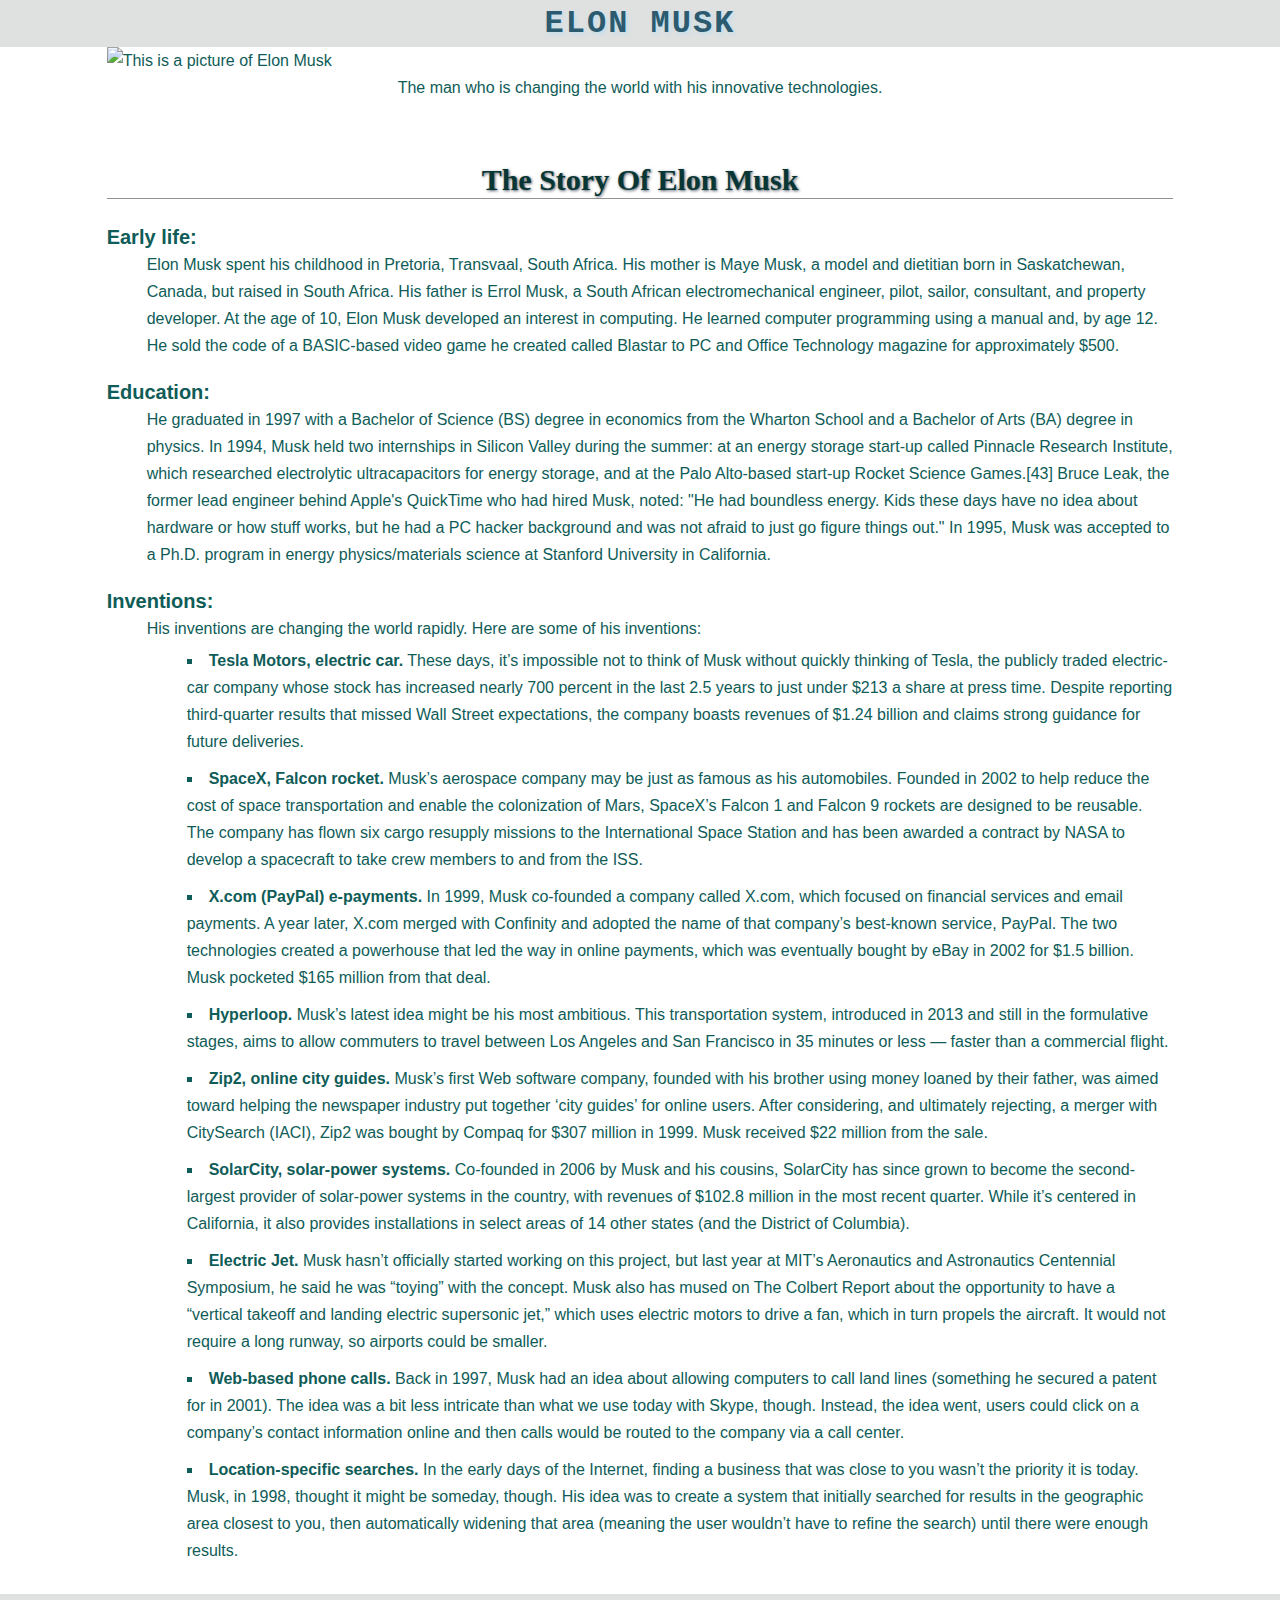
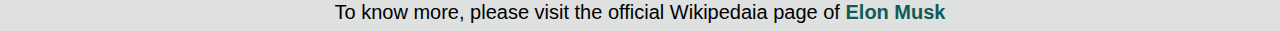
==== Project1-Tribute Page/index.html @ fd53cb65 "Initial commit" ====
<!DOCTYPE html>
<html lang="en">
    <head>
        <title>Tribute Page About Elon Musk</title>
        <meta charset="utf-8">
        <meta name="viewport" content="width=device-width, initial-scale=1, minimum-scale=1, maximum-scale=1">
        <link href="index.css" type="text/css" rel="stylesheet">
    </head>
    <body>
        <div id="main">
        <header>
            <h1 id="title">Elon Musk</h1>
        </header>
        <div id="img-div">
        <figure>
            <img src="https://i.pinimg.com/originals/b1/41/31/b1413156f4a6f780bab6ae2abdea9fc1.jpg" id="image" alt="This is a picture of Elon Musk">
            <figcaption id="img-caption">The man who is changing the world with his innovative technologies.</figcaption>
        </figure>
        </div>

        <div id="tribute-info">
            <h2>The story of Elon Musk</h2>
            <dl>
                <dt>Early life:</dt>
                <dd>Elon Musk spent his childhood in Pretoria, Transvaal, South Africa. His mother is Maye Musk, a model and dietitian born in Saskatchewan, Canada, but raised in South Africa. His father is Errol Musk, a South African electromechanical engineer, pilot, sailor, consultant, and property developer. At the age of 10, Elon Musk developed an interest in computing.  He learned computer programming using a manual and, by age 12. He sold the code of a BASIC-based video game he created called Blastar to PC and Office Technology magazine for approximately $500.</dd>
                <dt>Education:</dt>
                <dd>He graduated in 1997 with a Bachelor of Science (BS) degree in economics from the Wharton School and a Bachelor of Arts (BA) degree in physics. In 1994, Musk held two internships in Silicon Valley during the summer: at an energy storage start-up called Pinnacle Research Institute, which researched electrolytic ultracapacitors for energy storage, and at the Palo Alto-based start-up Rocket Science Games.[43] Bruce Leak, the former lead engineer behind Apple's QuickTime who had hired Musk, noted: "He had boundless energy. Kids these days have no idea about hardware or how stuff works, but he had a PC hacker background and was not afraid to just go figure things out."
                In 1995, Musk was accepted to a Ph.D. program in energy physics/materials science at Stanford University in California.</dd>
                <dt>Inventions:</dt>
                <dd>His inventions are changing the world rapidly. Here are some of his inventions: 
                    <ul>
                        <li><span>Tesla Motors, electric car.</span> These days, it’s impossible not to think of Musk without quickly thinking of Tesla, the publicly traded electric-car company whose stock has increased nearly 700 percent in the last 2.5 years to just under $213 a share at press time. Despite reporting third-quarter results that missed Wall Street expectations, the company boasts revenues of $1.24 billion and claims strong guidance for future deliveries.</li>
                        <li><span>SpaceX, Falcon rocket.</span> Musk’s aerospace company may be just as famous as his automobiles. Founded in 2002 to help reduce the cost of space transportation and enable the colonization of Mars, SpaceX’s Falcon 1 and Falcon 9 rockets are designed to be reusable. The company has flown six cargo resupply missions to the International Space Station  and has been awarded a contract by NASA to develop a spacecraft to take crew members to and from the ISS. </li>
                        <li><span>X.com (PayPal) e-payments.</span> In 1999, Musk co-founded a company called X.com, which focused on financial services and email payments. A year later, X.com merged with Confinity and adopted the name of that company’s best-known service, PayPal. The two technologies created a powerhouse that led the way in online payments, which was eventually bought by eBay in 2002 for $1.5 billion. Musk pocketed $165 million from that deal. </li>
                        <li><span>Hyperloop.</span> Musk’s latest idea might be his most ambitious. This transportation system, introduced in 2013 and still in the formulative stages, aims to allow commuters to travel between Los Angeles and San Francisco in 35 minutes or less — faster than a commercial flight. </li>
                        <li><span>Zip2, online city guides.</span> Musk’s first Web software company, founded with his brother using money loaned by their father, was aimed toward helping the newspaper industry put together ‘city guides’ for online users. After considering, and ultimately rejecting, a merger with CitySearch (IACI), Zip2 was bought by Compaq for $307 million in 1999. Musk received $22 million from the sale. </li>
                        <li><span>SolarCity, solar-power systems.</span> Co-founded in 2006 by Musk and his cousins, SolarCity has since grown to become the second-largest provider of solar-power systems in the country, with revenues of $102.8 million in the most recent quarter. While it’s centered in California, it also provides installations in select areas of 14 other states (and the District of Columbia). </li>
                        <li><span>Electric Jet.</span> Musk hasn’t officially started working on this project, but last year at MIT’s Aeronautics and Astronautics Centennial Symposium, he said he was “toying” with the concept. Musk also has mused on The Colbert Report about the opportunity to have a “vertical takeoff and landing electric supersonic jet,” which uses electric motors to drive a fan, which in turn propels the aircraft. It would not require a long runway, so airports could be smaller. </li>
                        <li><span>Web-based phone calls.</span> Back in 1997, Musk had an idea about allowing computers to call land lines (something he secured a patent for in 2001). The idea was a bit less intricate than what we use today with Skype, though. Instead, the idea went, users could click on a company’s contact information online and then calls would be routed to the company via a call center. </li>
                        <li><span>Location-specific searches.</span> In the early days of the Internet, finding a business that was close to you wasn’t the priority it is today. Musk, in 1998, thought it might be someday, though. His idea was to create a system that initially searched for results in the geographic area closest to you, then automatically widening that area (meaning the user wouldn’t have to refine the search) until there were enough results. </li>
                    </ul>
                </dd>
            </dl>
        </div>
        <footer>
            <p>To know more, please visit the official Wikipedaia page of <a href="https://en.wikipedia.org/wiki/Elon_Musk" id="tribute-link" target="_blank">Elon Musk</a></p>
        </footer>
        </div>
    </body>
</html>
---- Project1-Tribute Page/index.css ----
body{
    margin: 0px;
    padding: 0px;
    font-family: Arial, Helvetica, sans-serif;
    line-height: 27px; 
    box-sizing: border-box;
    word-spacing: normal; 
	font-size: 16px; 
    color:rgb(15, 92, 88);
}

div#main{
    display: grid;
    grid-template-columns: repeat(12, 1fr);
    grid-template-rows: repeat(4, auto);
}

header{
    grid-column: 1 / 13;
    grid-row: 1 / 2;
    text-align: center;
    background-color: rgba(95, 102, 101, 0.2);
}
header h1{
    font-family: 'Courier New', Courier, monospace;
    text-transform: uppercase;
    letter-spacing: 2px;
    color: #2c5b70;
    text-shadow: 2px 2px 4px #c0dfed;
    margin-top: 10px;
    margin-bottom: 10px;
}

div#img-div{
    grid-column: 1 / 13;
    grid-row: 2 / 3;
}
 div#img-div figure{
     margin: 0px;
     display: grid;
     grid-template-columns: repeat(12, 1fr);
     grid-template-rows: repeat(2, auto);
 }
figure img{
    width: 100%;
    grid-column: 2 / 12;
    grid-row: 1 / 2;
}
figure figcaption{
    grid-column: 3 / 11;
    grid-row: 2 / 3;
    text-align: center;
}
div#tribute-info{
    grid-column: 2 / 12;
    grid-row: 3 / 4;
    margin-top: 40px;
}
div#tribute-info h2{
    text-align: center;
    font-family: Georgia, 'Times New Roman', Times, serif;
    font-size: 30px;
    font-weight: bold;
    text-transform: capitalize;
    word-spacing: normal;
    color: #083634;
    padding-bottom: 5px;
    text-shadow: 1px 1px 3px #525966;
    border-bottom: 1px solid rgba(95, 102, 101, 0.7);
}
dt{
    font-size: 20px;
    color: #0f5c58;
    font-weight: bold;
}
dd{
    margin-bottom: 20px;
}
ul{
    list-style-position: inside;
    margin-top: 5px;
    list-style-type: square;
}
li{
    padding-bottom: 10px;
}
li span{
    font-weight: bold;
}
footer{
    grid-column: 1 / 13;
    grid-row: 4 / 5;
    text-align: center;
    font-size: 20px;
    color: black;
    background-color:  rgba(95, 102, 101, 0.2);
    margin-top: 0px;
}
footer p{
    margin-top: 5px;
    margin-bottom: 5px;
}
footer a:link{
    font-weight: bold;
    text-decoration: none;
    color: #0f5c58;
}
footer a:visited{
    color:#0f5c58;
}
footer a:hover{
    color:rgb(7, 49, 47);
}
/* start of tablet site design for heading and footer site */
@media screen and (max-width: 769px){
    figure img{
        grid-column: 1 / 13;
    }
    figure figcaption{
        grid-column: 2 / 12;
    }

}
/* end of tablet site design for heading and footer site */


/* start of mobile site design for heading and footer site */
@media screen and (max-width: 481px){
    figure figcaption{
        grid-column: 1 / 13;
        line-height: normal;
    }
    div#tribute-info{
        margin-top: 20px;
        grid-column: 1 / 13;
    }
    dt{
        padding-left: 5px;
    }
}
/* end of mobile site design for heading and footer site */
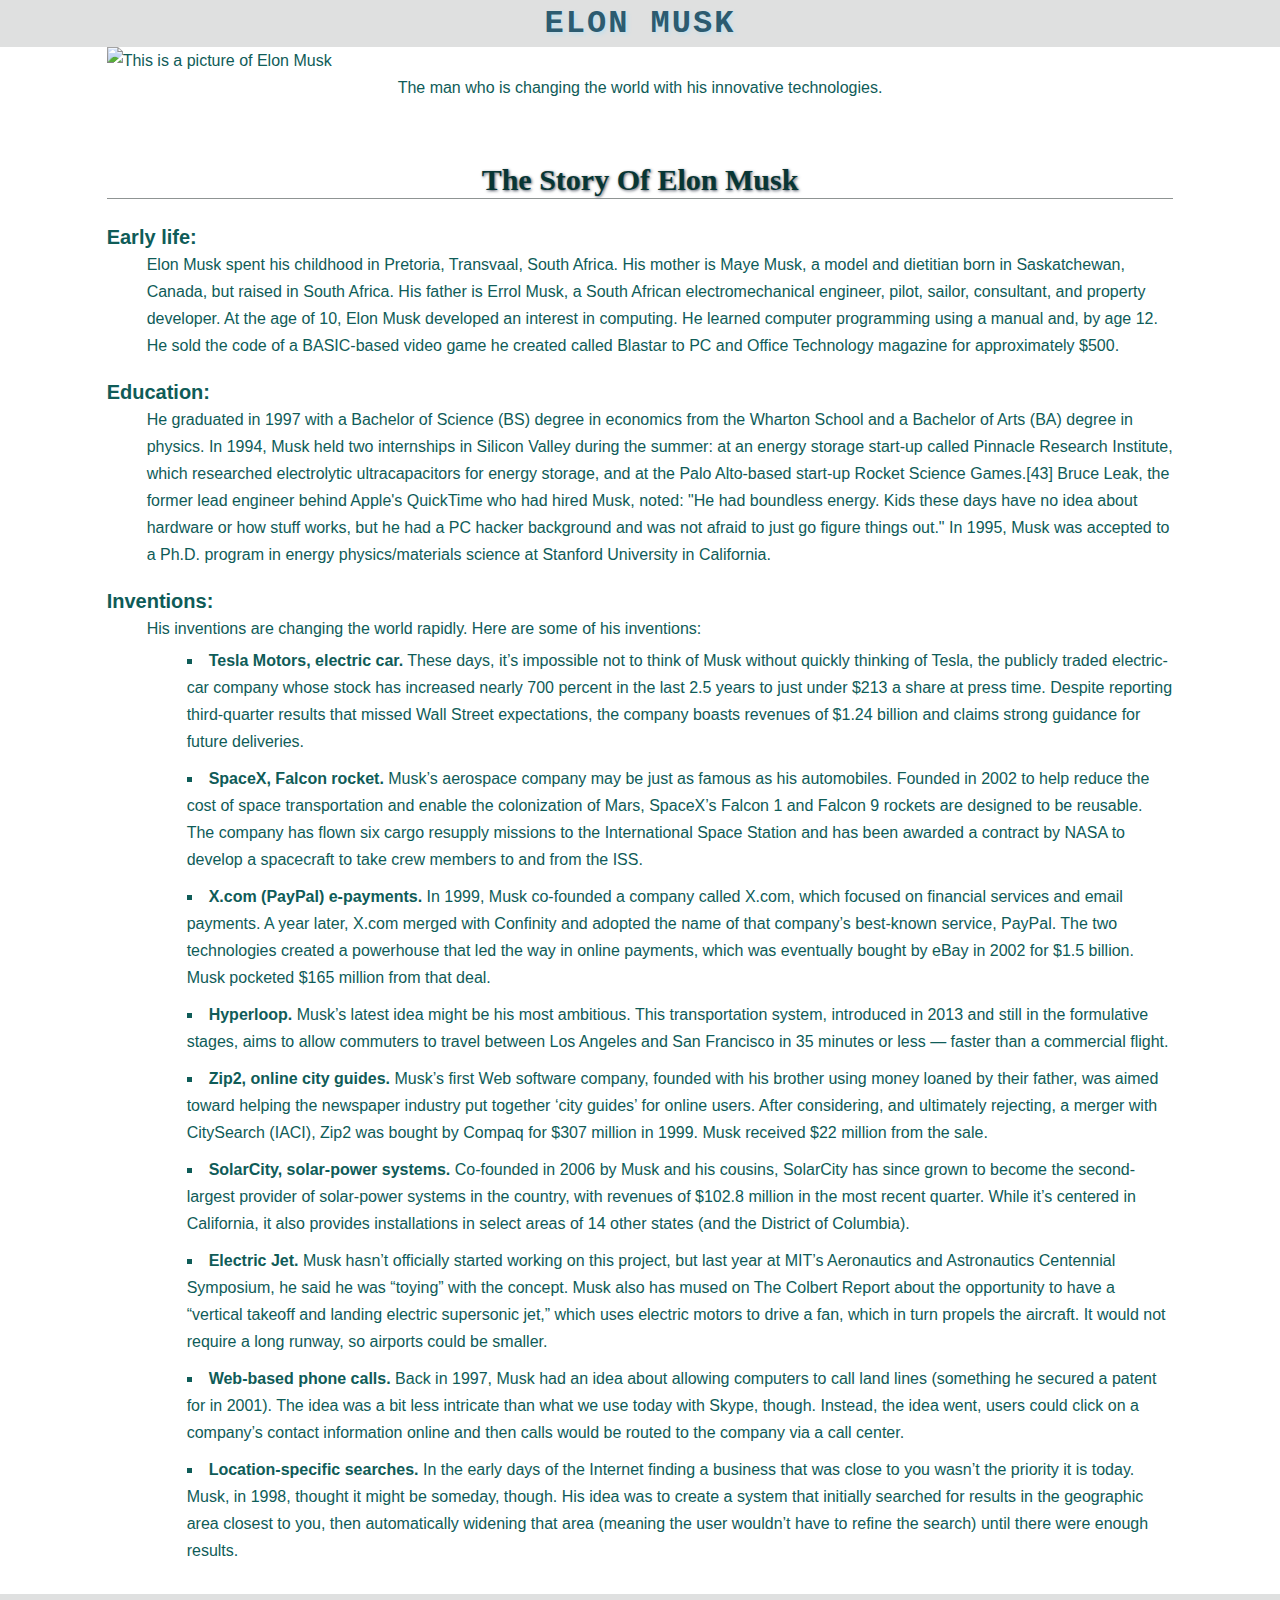
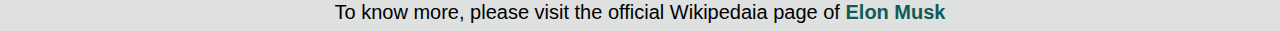
==== commit 93d1d28e: "Testing" ====
--- a/Project1-Tribute Page/index.html
+++ b/Project1-Tribute Page/index.html
@@ -37,7 +37,7 @@
                         <li><span>SolarCity, solar-power systems.</span> Co-founded in 2006 by Musk and his cousins, SolarCity has since grown to become the second-largest provider of solar-power systems in the country, with revenues of $102.8 million in the most recent quarter. While it’s centered in California, it also provides installations in select areas of 14 other states (and the District of Columbia). </li>
                         <li><span>Electric Jet.</span> Musk hasn’t officially started working on this project, but last year at MIT’s Aeronautics and Astronautics Centennial Symposium, he said he was “toying” with the concept. Musk also has mused on The Colbert Report about the opportunity to have a “vertical takeoff and landing electric supersonic jet,” which uses electric motors to drive a fan, which in turn propels the aircraft. It would not require a long runway, so airports could be smaller. </li>
                         <li><span>Web-based phone calls.</span> Back in 1997, Musk had an idea about allowing computers to call land lines (something he secured a patent for in 2001). The idea was a bit less intricate than what we use today with Skype, though. Instead, the idea went, users could click on a company’s contact information online and then calls would be routed to the company via a call center. </li>
-                        <li><span>Location-specific searches.</span> In the early days of the Internet, finding a business that was close to you wasn’t the priority it is today. Musk, in 1998, thought it might be someday, though. His idea was to create a system that initially searched for results in the geographic area closest to you, then automatically widening that area (meaning the user wouldn’t have to refine the search) until there were enough results. </li>
+                        <li><span>Location-specific searches.</span> In the early days of the Internet finding a business that was close to you wasn’t the priority it is today. Musk, in 1998, thought it might be someday, though. His idea was to create a system that initially searched for results in the geographic area closest to you, then automatically widening that area (meaning the user wouldn’t have to refine the search) until there were enough results. </li>
                     </ul>
                 </dd>
             </dl>
